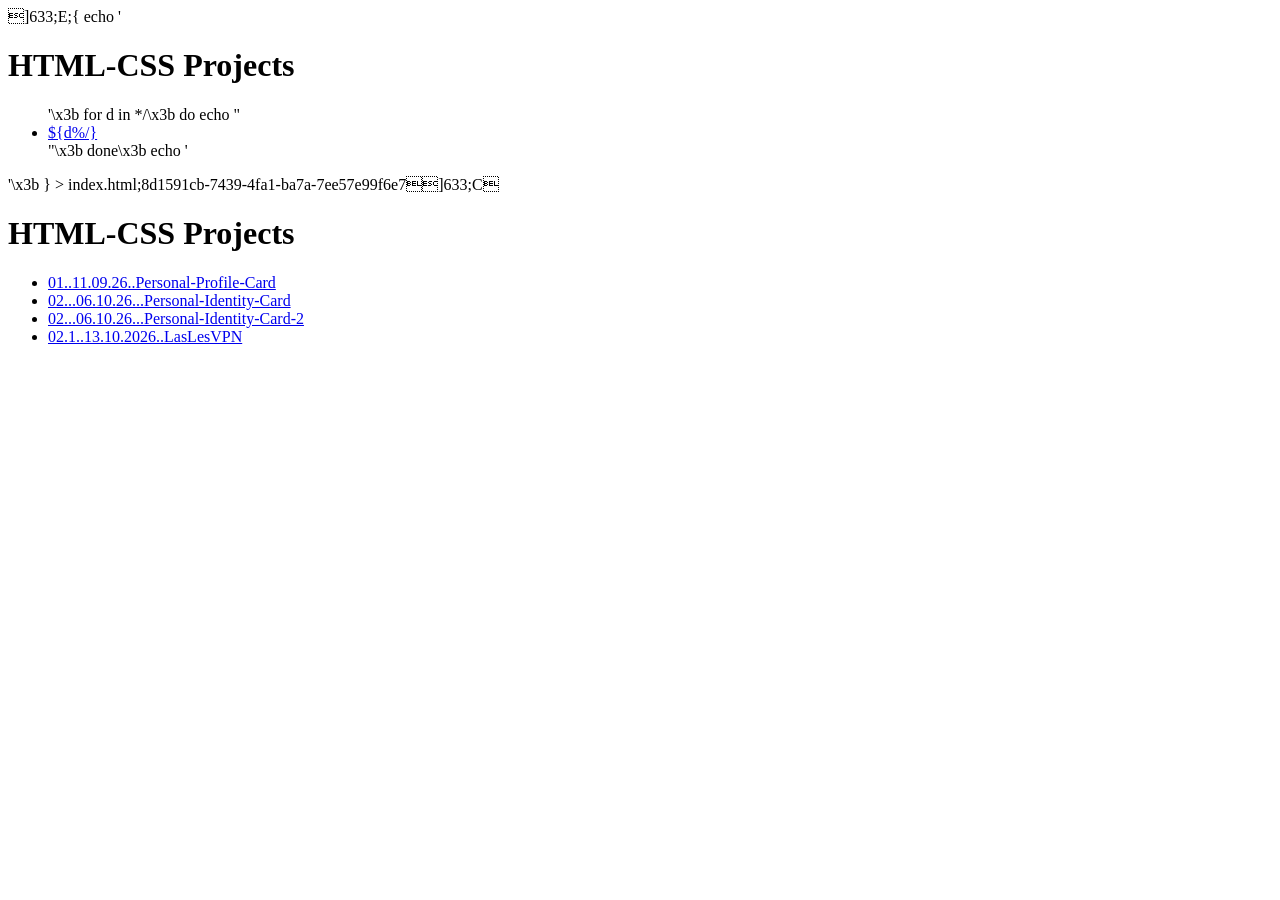
==== index.html @ bb2da7f3 "Add HTML-CSS projects" ====
]633;E;{ echo '<!DOCTYPE html><html lang="bn"><meta charset="UTF-8"><title>HTML-CSS Projects</title><h1>HTML-CSS Projects</h1><ul>'\x3b for d in */\x3b do echo "<li><a href=\\"$d\\">${d%/}</a></li>"\x3b done\x3b echo '</ul></html>'\x3b } > index.html;8d1591cb-7439-4fa1-ba7a-7ee57e99f6e7]633;C<!DOCTYPE html><html lang="bn"><meta charset="UTF-8"><title>HTML-CSS Projects</title><h1>HTML-CSS Projects</h1><ul>
<li><a href="01..11.09.26..Personal-Profile-Card/">01..11.09.26..Personal-Profile-Card</a></li>
<li><a href="02...06.10.26...Personal-Identity-Card/">02...06.10.26...Personal-Identity-Card</a></li>
<li><a href="02...06.10.26...Personal-Identity-Card-2/">02...06.10.26...Personal-Identity-Card-2</a></li>
<li><a href="02.1..13.10.2026..LasLesVPN/">02.1..13.10.2026..LasLesVPN</a></li>
</ul></html>
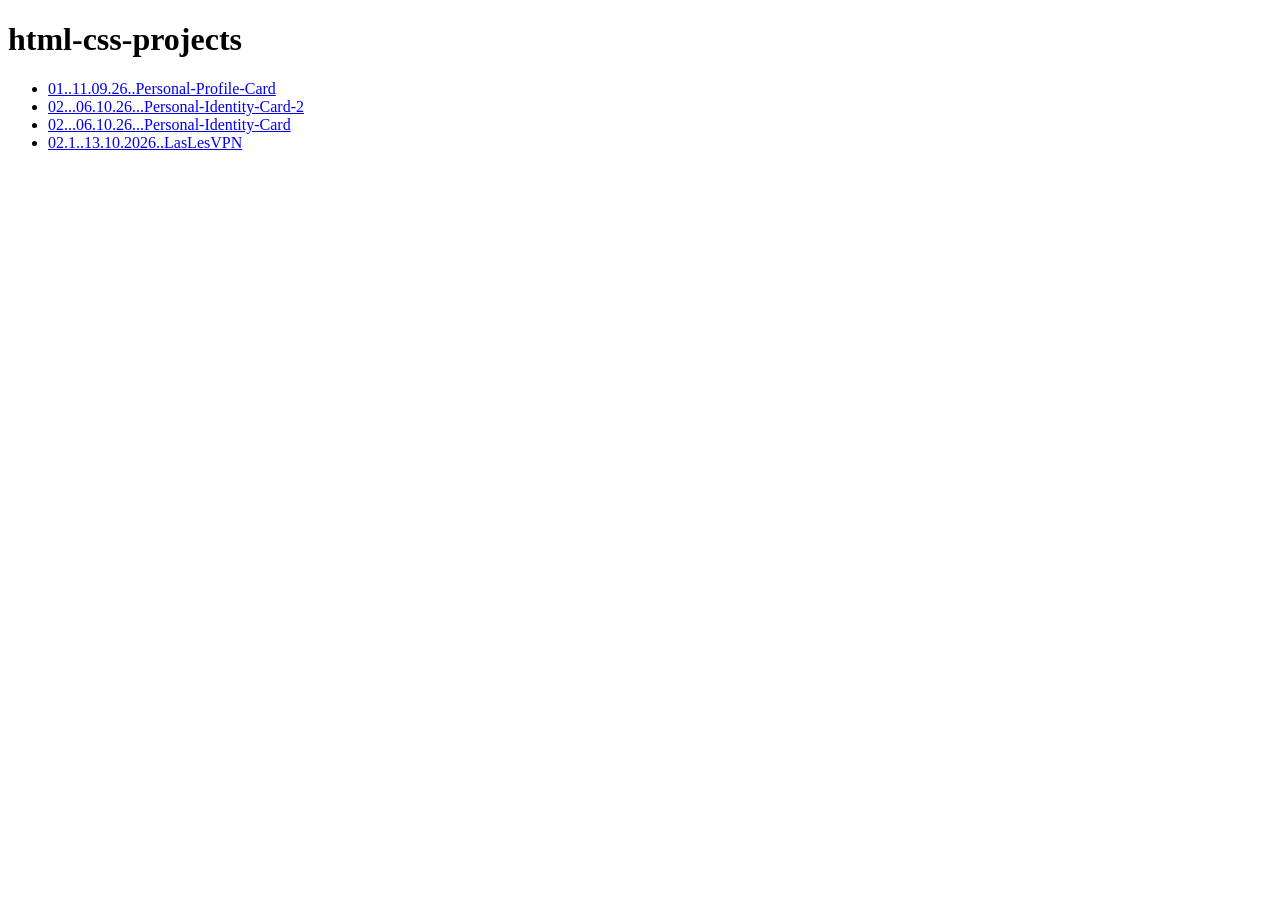
==== commit 70db2b67: "Fix index page" ====
--- a/index.html
+++ b/index.html
@@ -1,6 +1,9 @@
-]633;E;{ echo '<!DOCTYPE html><html lang="bn"><meta charset="UTF-8"><title>HTML-CSS Projects</title><h1>HTML-CSS Projects</h1><ul>'\x3b for d in */\x3b do echo "<li><a href=\\"$d\\">${d%/}</a></li>"\x3b done\x3b echo '</ul></html>'\x3b } > index.html;8d1591cb-7439-4fa1-ba7a-7ee57e99f6e7]633;C<!DOCTYPE html><html lang="bn"><meta charset="UTF-8"><title>HTML-CSS Projects</title><h1>HTML-CSS Projects</h1><ul>
+<!DOCTYPE html>
+<html lang="en">
+<head><meta charset="UTF-8"><meta name="viewport" content="width=device-width, initial-scale=1.0"><title>html-css-projects</title></head>
+<body><h1>html-css-projects</h1><ul>
 <li><a href="01..11.09.26..Personal-Profile-Card/">01..11.09.26..Personal-Profile-Card</a></li>
+<li><a href="02...06.10.26...Personal-Identity-Card-2/">02...06.10.26...Personal-Identity-Card-2</a></li>
 <li><a href="02...06.10.26...Personal-Identity-Card/">02...06.10.26...Personal-Identity-Card</a></li>
-<li><a href="02...06.10.26...Personal-Identity-Card-2/">02...06.10.26...Personal-Identity-Card-2</a></li>
 <li><a href="02.1..13.10.2026..LasLesVPN/">02.1..13.10.2026..LasLesVPN</a></li>
-</ul></html>
+</ul></body></html>
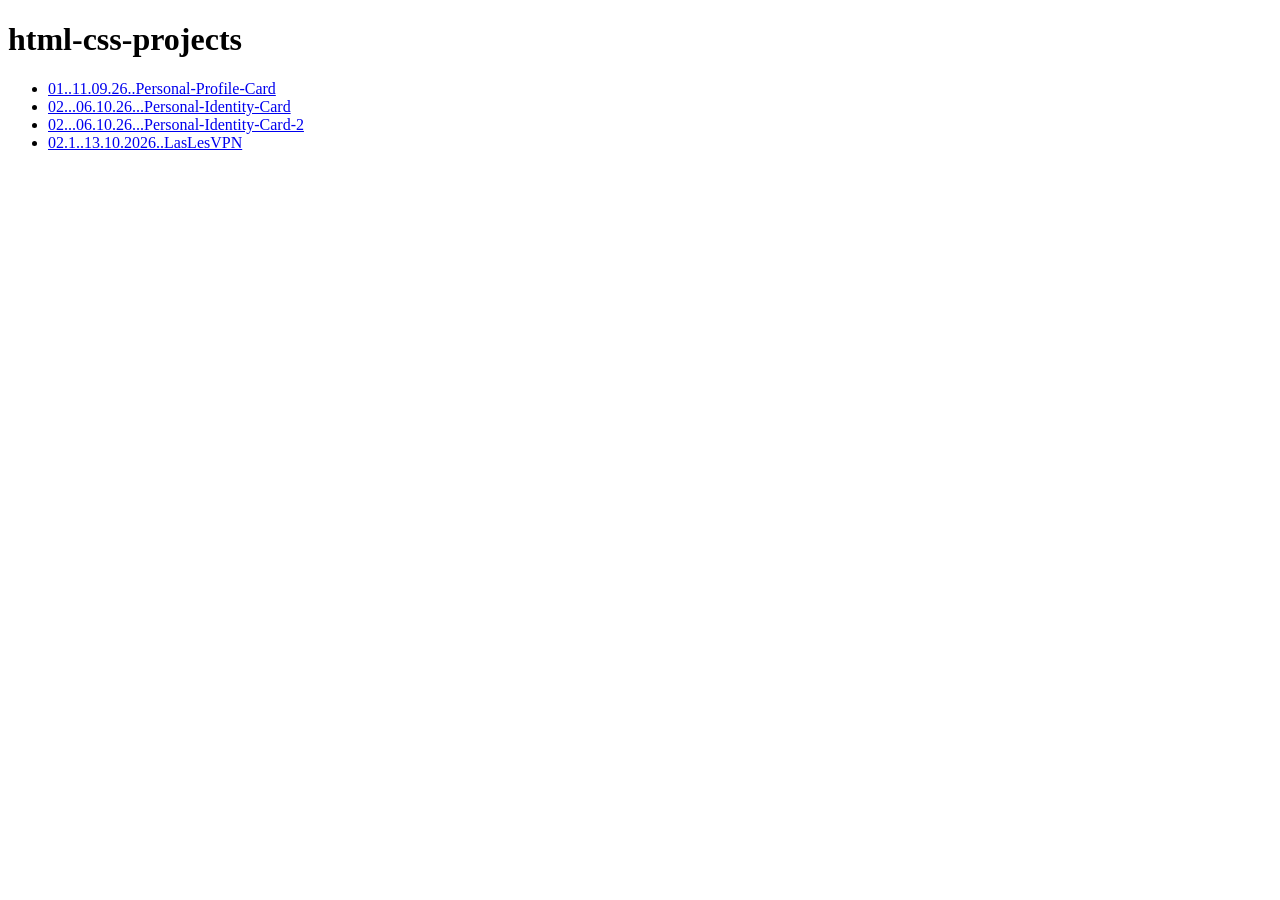
==== commit b711de54: "Update profile card and fix index page" ====
--- a/index.html
+++ b/index.html
@@ -3,7 +3,7 @@
 <head><meta charset="UTF-8"><meta name="viewport" content="width=device-width, initial-scale=1.0"><title>html-css-projects</title></head>
 <body><h1>html-css-projects</h1><ul>
 <li><a href="01..11.09.26..Personal-Profile-Card/">01..11.09.26..Personal-Profile-Card</a></li>
+<li><a href="02...06.10.26...Personal-Identity-Card/">02...06.10.26...Personal-Identity-Card</a></li>
 <li><a href="02...06.10.26...Personal-Identity-Card-2/">02...06.10.26...Personal-Identity-Card-2</a></li>
-<li><a href="02...06.10.26...Personal-Identity-Card/">02...06.10.26...Personal-Identity-Card</a></li>
 <li><a href="02.1..13.10.2026..LasLesVPN/">02.1..13.10.2026..LasLesVPN</a></li>
 </ul></body></html>
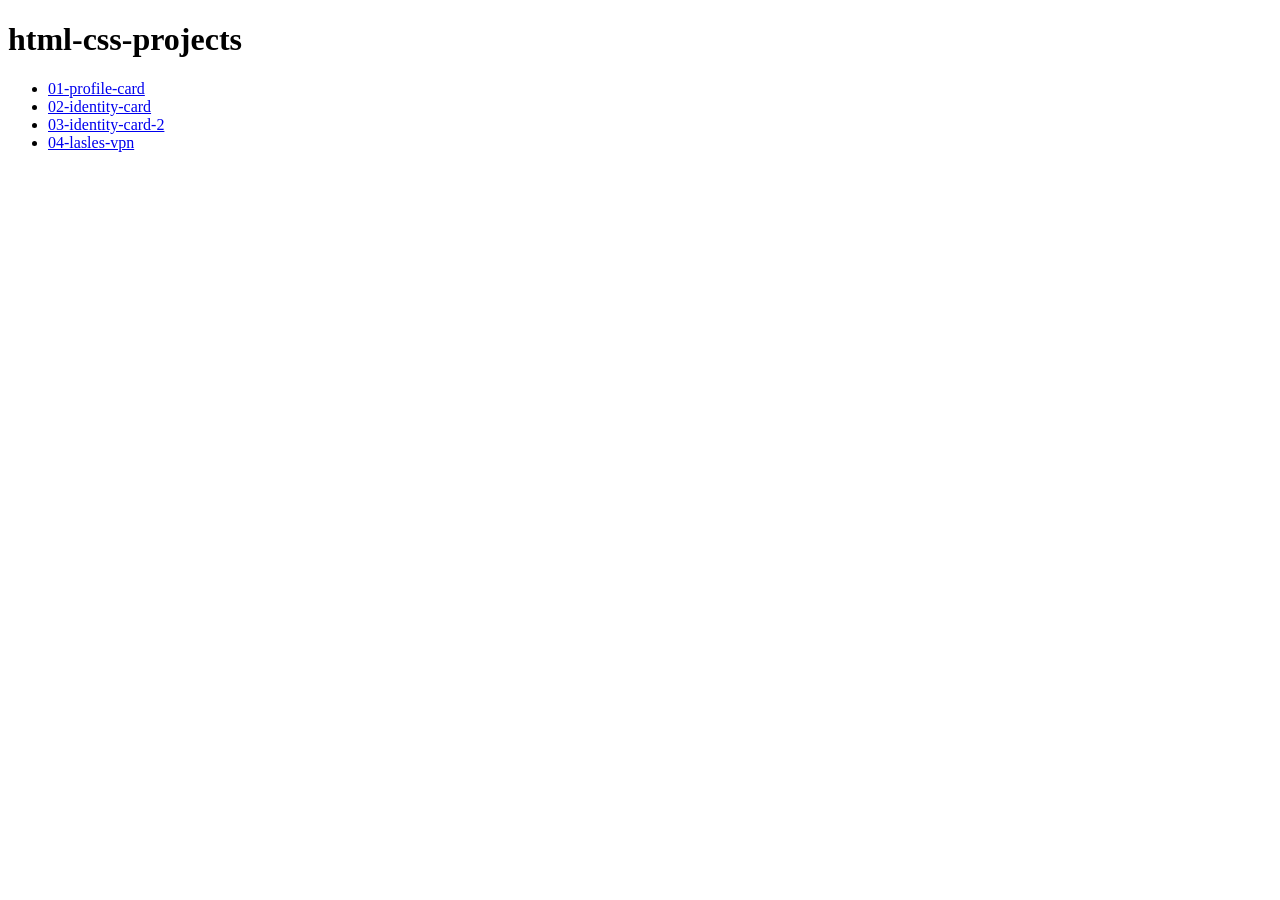
==== commit 49ffa7d1: "Rename project folders to numbers, add README" ====
--- a/index.html
+++ b/index.html
@@ -2,8 +2,8 @@
 <html lang="en">
 <head><meta charset="UTF-8"><meta name="viewport" content="width=device-width, initial-scale=1.0"><title>html-css-projects</title></head>
 <body><h1>html-css-projects</h1><ul>
-<li><a href="01..11.09.26..Personal-Profile-Card/">01..11.09.26..Personal-Profile-Card</a></li>
-<li><a href="02...06.10.26...Personal-Identity-Card/">02...06.10.26...Personal-Identity-Card</a></li>
-<li><a href="02...06.10.26...Personal-Identity-Card-2/">02...06.10.26...Personal-Identity-Card-2</a></li>
-<li><a href="02.1..13.10.2026..LasLesVPN/">02.1..13.10.2026..LasLesVPN</a></li>
+<li><a href="01-profile-card/">01-profile-card</a></li>
+<li><a href="02-identity-card/">02-identity-card</a></li>
+<li><a href="03-identity-card-2/">03-identity-card-2</a></li>
+<li><a href="04-lasles-vpn/">04-lasles-vpn</a></li>
 </ul></body></html>
